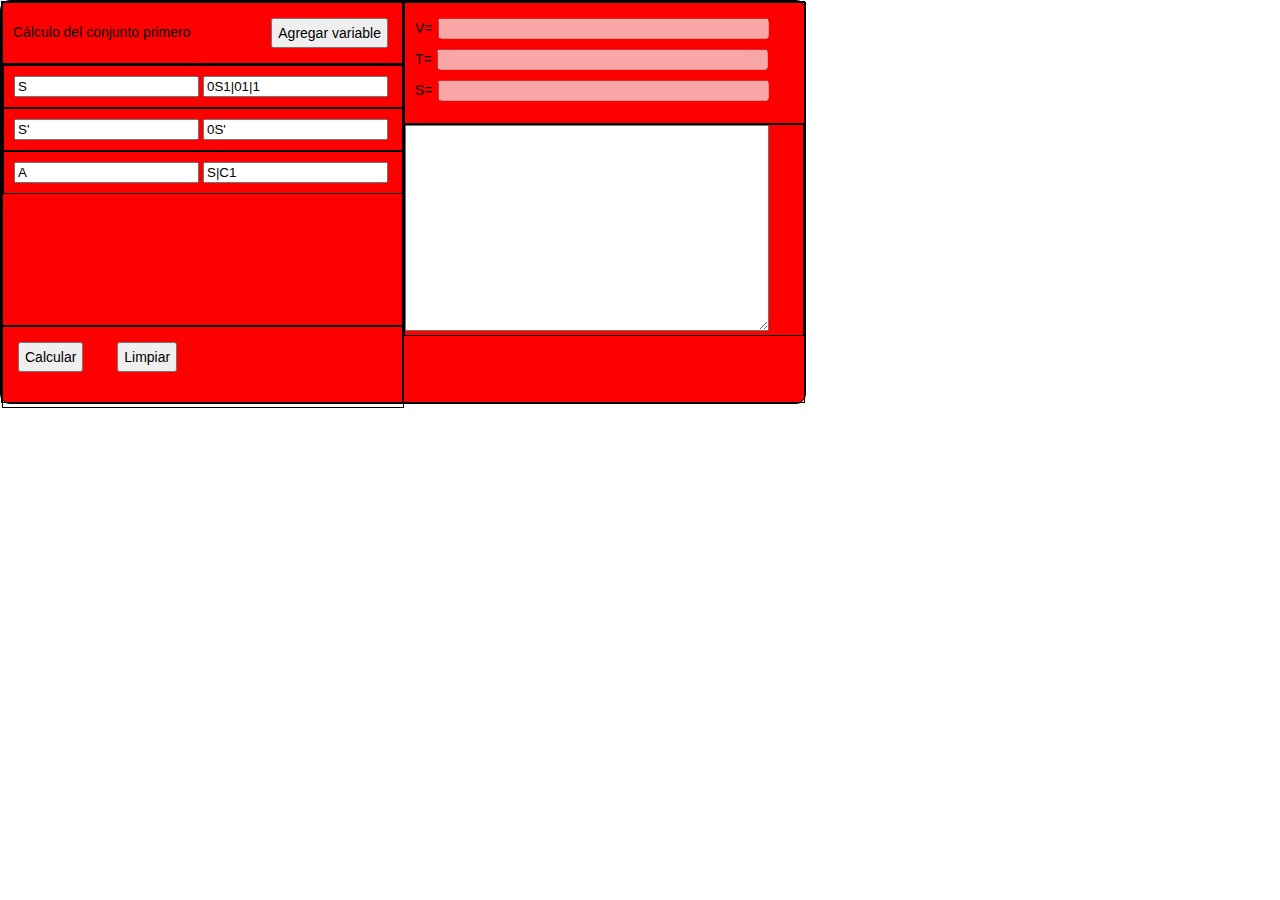
==== index.html @ 53c6dd51 "Primer commit" ====
<!DOCTYPE html>
<html lang="en">
<head>
    <meta charset="UTF-8">
    <meta http-equiv="X-UA-Compatible" content="IE=edge">
    <meta name="viewport" content="width=device-width, initial-scale=1.0">
    <link rel="stylesheet" href="styles.css"/>
    <title>Conjunto primero</title>
</head>
<body>
    <div id="principal">

        <div id="init">
            <div id="init-div-header">
                <span id="title">C&aacutelculo del conjunto primero</span>
                <button id="btn-add-var">
                    Agregar variable
                </button>
            </div>

            <div id="vars-div">
                    <div id="var-div"><input type="text" id="inputVar1" value='S'>
                        <input type="text" id="inputVar2" value='0S1|01|1'></div>
                    
                    <div id="var-div"><input type="text" id="inputVar1" value="S'">
                        <input type="text" id="inputVar2" value="0S'"></div>
                    
                    <div id="var-div"><input type="text" id="inputVar1" value='A'>
                        <input type="text" id="inputVar2" value="S|C1"></div>
            </div>

            <div id="btn-calculate-container">
                <button id="btn-calculate">Calcular</button>
                <button id="btn-clean">Limpiar</button>
            </div>

        </div>

        <div id="output">
            <div id="div-v-t-s">
                <span id="v">V=<input type="text" disabled="true"></span>
                <span id="t">T=<input type="text" disabled="true"></span>
                <span id="s">S=<input type="text" disabled="true"></span>
            </div>
            <div id="text-area">
                <textarea style="width:90%; height: 200px;"></textarea>
            </div>
        </div>
    </div>
    <script src="src/loadVisuals.js" type="module"></script>
    <script src="src/getV_T_S.js" type="module"></script>
</body>
</html>
---- styles.css ----
body {
    margin: 0;
    padding: 0;
    box-sizing: border-box;
}

#principal {
    background-color: red;
    border-radius: 10px;
    position: absolute;
    display: flex;
}

#init, #output {
    width: 400px;
    height: 400px;
}

/* INPUT DIV */
#init-div-header {
    width: 100%;
    height: 15%;
}
#title {
    left: 10px;
    position: relative;
    top: calc(50% - 10px);
}
#btn-add-var{
    margin: 15px;
    padding: 5px;
    float: right;
}

/* TEXT SETTING */
button, #title, #init-msg, span{
    font-family: Verdana, Geneva, Tahoma, sans-serif;
    font-size: 14px;
}

 /* BUTTON SETTING */
button{
    margin: 15px;
    padding: 5px;
}

/* VARS DIV */
#vars-div {
    overflow-y: auto;
    width: 100%;
    height: 65%;
}
#input1 { width: 60px; }
#input2 { width: 200px; }
#init-msg {
    position: relative;
    top: calc(50% - 10px);
    left: calc(50% - 120px);
}
#var-div {
    padding: 10px;
}

/* CALCULATE DIV */
#btn-calculate-container {
    font-family: Verdana, Geneva, Tahoma, sans-serif;
    font-size: 14px;
    width: 100%;
    height: 20%;
}


/* V-T-S */
#div-v-t-s {
    padding: 10px;
    width: 95%;
    height: 25%;
}
#v, #t, #s {
    display: block;
}
#v > input, #t > input, #s > input {
    margin:5px;
    width: 85%;
}


@media screen and (max-width: 800px) {
    #input, #output {
        background-color: blue;
    }

    #principal {
        display: inline-block;
    }
}

div {
    border: 1px solid black;
}

input:focus {
    outline: none;
}
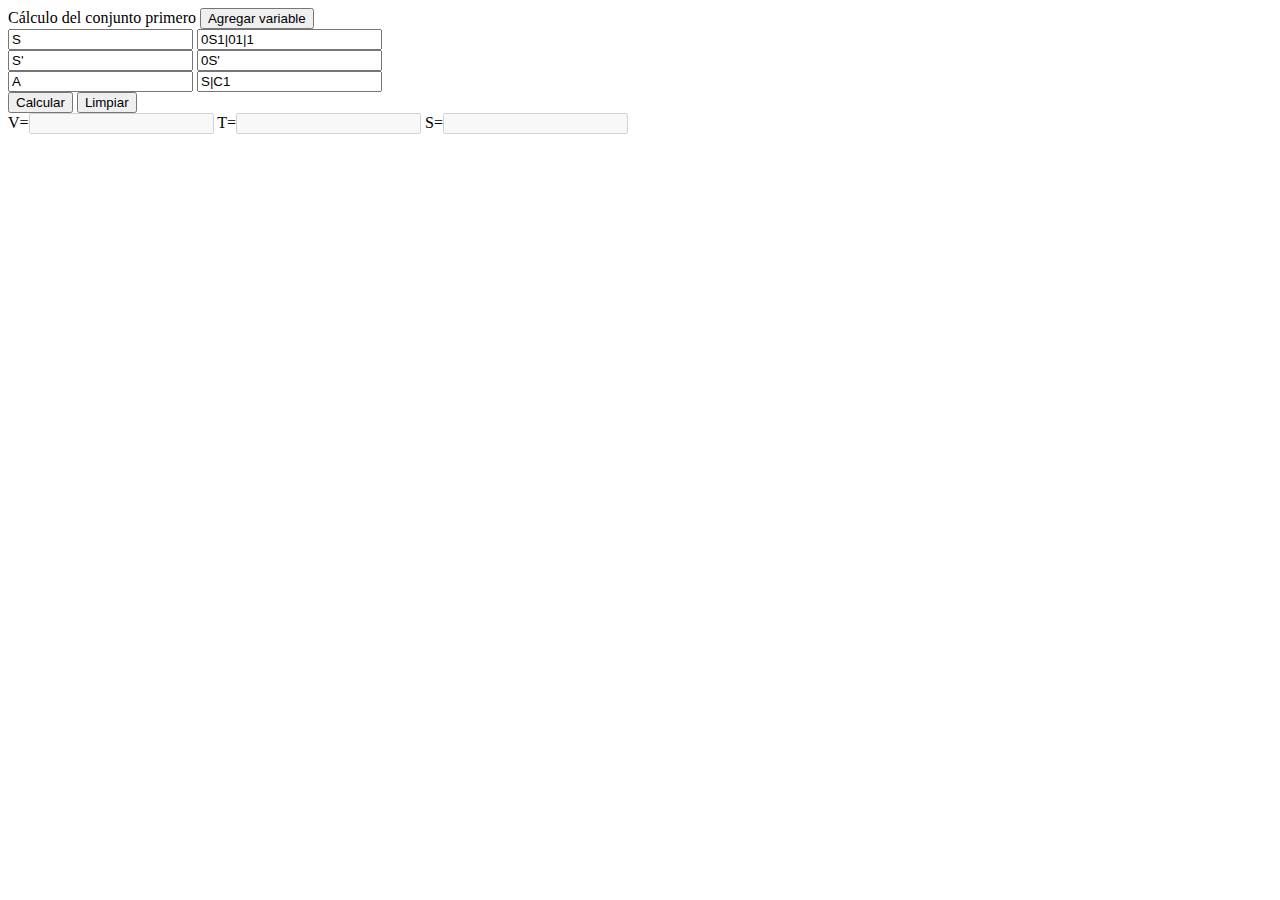
==== commit d1b6e1ce: "Some changes" ====
--- a/index.html
+++ b/index.html
@@ -43,7 +43,7 @@
                 <span id="s">S=<input type="text" disabled="true"></span>
             </div>
             <div id="text-area">
-                <textarea style="width:90%; height: 200px;"></textarea>
+                <p id="result"></p>
             </div>
         </div>
     </div>
